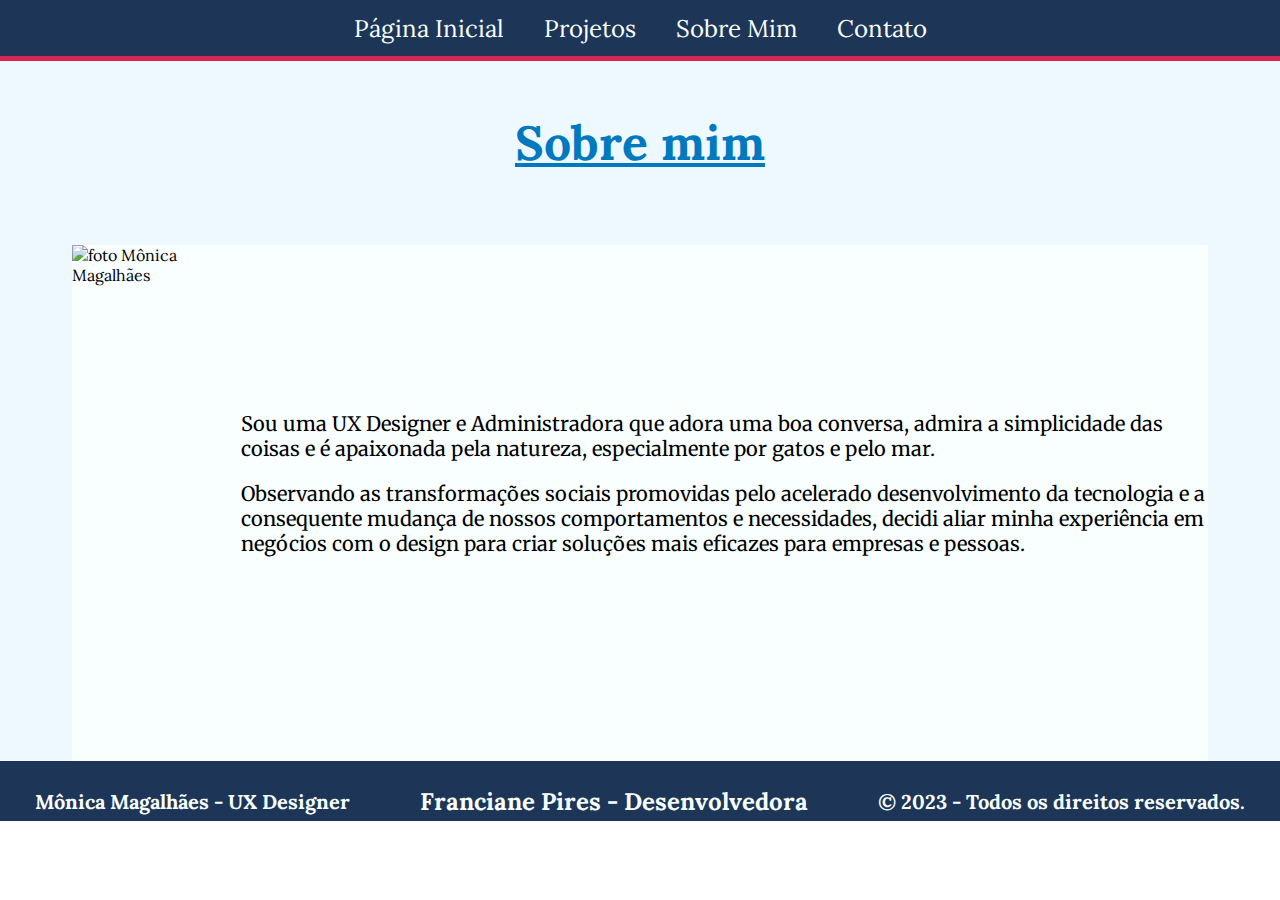
==== about.html @ 3b8ec023 "paginas de projetos cor de papel e cartafy com as rotas de paginas" ====
<!DOCTYPE html>
<html lang="PT-br">
<head>
    <meta charset="UTF-8">
    <meta http-equiv="X-UA-Compatible" content="IE=edge">
    <meta name="viewport" content="width=device-width, initial-scale=1.0">
    <link rel="preconnect" href="https://fonts.googleapis.com">
    <link rel="preconnect" href="https://fonts.gstatic.com" crossorigin>
    <link href="https://fonts.googleapis.com/css2?family=Lora&family=Merriweather:wght@400;700&display=swap" rel="stylesheet">
    <link rel="stylesheet" href="./assets/css/style.css">
    <title>Monica Magalhães</title>
</head>
<body>
    <header>
        <nav>
            <ul class="header">
                <li><a href="index.html">Página Inicial</a></li>
                <li><a href="projects.html">Projetos</a></li>
                <li><a href="#about">Sobre Mim</a></li>
                <li><a href="contact.html">Contato</a></li>
            </ul>
        </nav>
    </header>

    <main>
        <!-- <div>
            <h2 class="title" id="projects">Projetos em UX</h2>
            <div class="project">
                <img class="project-photo" src="./assets/img/Cor de Papel.png" alt="foto cor de papel">
                <div class="content">
                    <h3>Cor de Papel</h3>
                    <p>Este projeto teve como objetivo inserir a rede de papelarias Cor de Papel no comércio online (e-commerce), agregando valor ao serviço prestado através da diferenciação do processo de compra pelo aplicativo.</p>  
                    <button onclick="openCorDePapel()">Saiba mais</button>
                </div>
            </div>
        </div>
        <div>
            <h2 class="title">Projetos em UI</h2>
            <div class="project">
                <img class="project-photo" src="./assets/img/Cartafy.png" alt="foto cartafy">
                <div class="content">
                    <h3>Cartafy</h3>
                    <p>Imagine um cenário utópico em que a invenção da carta acabou de acontecer. Cartafy é uma plataforma de envio de cartas onde você consegue se comunicar com seus amigos e familiares  sem precisar ir aos Correios.</p>
                    <button onclick="openCartafy()">Saiba mais</button>
                </div>
            </div>         
        </div> -->
        <div>
            <h2 id="about">Sobre mim</h2>
            <div class="content-about">
                <img class="monica-photo" src="./assets/img/Mônica.png" alt="foto Mônica Magalhães">
                <div>
                    <p>Sou uma UX Designer e Administradora que adora uma boa conversa, admira a simplicidade das coisas  e é apaixonada pela natureza, especialmente por gatos e pelo mar.</p>
                    <p>Observando as transformações sociais promovidas pelo acelerado desenvolvimento da tecnologia e a consequente mudança de nossos comportamentos e necessidades, decidi aliar minha experiência em negócios com o design para criar soluções mais eficazes para empresas e pessoas.</p>
                </div>
                
            </div> 
        </div>
        <!-- <div>
            <h2 id="contact">Contatos</h2>
            <ul class="logo">
                <li onclick="showModal()"><a href="javascript:void(0)"><img src="./assets/img/E-mail.png" alt="e-mail"></a></li>
                <li><a href="https://www.linkedin.com/in/monicatmagalhaes/" target="_blank"><img src="./assets/img/Linkedin.png" alt="linkedin"></a></li>
                <li><a href="https://wa.me/5524999484219" target="_blank"><img src="./assets/img/WhatsApp.png" alt="WhatsApp"></a></li>
            </ul>
        </div>
        <div class="modal" onclick="hideModal()">
            <div class="modal-content">
                <span class="close" onclick="hideModal()">&times;</span>
                <textarea class="e-mail" disabled>mtt.magalhaes@gmail.com</textarea>
                <button class="copy">Copiar e-mail</button>
            </div>
        </div>  -->
    </main>

    <footer>
        <h5 class="footer">Mônica Magalhães - UX Designer <span><a href="https://www.linkedin.com/in/franciane-pires/" target="_blank">Franciane Pires - Desenvolvedora</a> </span> <span>© 2023 - Todos os direitos reservados.</span></h5>
        
    </footer>
    <script src="./assets/js/script.js"></script>
</body>
</html>
---- assets/css/style.css ----
* { 
    padding: 0;
    margin: 0;
    box-sizing: border-box;
    font-family: 'Lora', serif;
}

:root {
    --dark-blue: #1D3557; 
    --medium-blue:#0079BF;
    --ligth-blue: #EEF9FF;
    --ice: #F9FFFF;
    --red: #D52550;
    --dark-red: #6A1328;
    --grey-blue: #B5BDC8;
    --black-blue: #0A121D;
    --grey: rgba(0, 0, 0, 0.5);
}

// tamanho da font desktop
h1 { 
    font-size: 64px;
    font-family: 'Lora', serif;
}

h2 {
    font-size: 48px;
    font-family: 'Lora', serif;
    color: var(--medium-blue);
}

h3 {
    font-size: 32px;
    font-family: 'Lora', serif;
}

a, h4 {
    font-size: 24px;
    font-family: 'Lora', serif;
}

h5 {
    font-size: 20px;
    font-family: 'Lora', serif;
}

li, p { 
    font-size: 20px;
    font-family: 'Merriweather', serif;
}


.header {     
    width: 100%;
    height: 60px;
    background-color: var(--dark-blue);
    padding-bottom: 5px var(--red);
    display: flex;
    align-items: center;
    justify-content: center;
    padding: 28px;
    gap: 40px;
    list-style: none;   
    position: fixed;
    top: 0;
}

nav ul li a {
    list-style: none;
    text-decoration: none;
    color: var(--ice);
}


ul {
    border-bottom: var(--red) 5px solid;
}

main { 
    background-color: var(--ligth-blue);
}

.cover { 
    width: 100%;
    height: 342px;
    object-fit: cover;
    margin-top: 136px;
}

.presentation h1 {
    color: var(--black-blue);
    display: flex;
    justify-content: center;
    margin-top: 64px;
    margin-bottom: 40px;
    font-size: 64px;
}

.presentation h2 {
    color: var(--dark-blue);
    display: flex;
    justify-content: center;
}

.title {
    display: flex;
    justify-content: center;
    text-decoration: underline;
    margin-bottom: 56px;
    padding-top: 120px;
}

.project {
    display: flex;
    width: 90%;
    background-color: var(--ice); 
    margin: 48px 68px;
}

.project-photo {
    width: 415px;
    height: 486px;
}

.content {
    display: flex;
    flex-direction: column;
    gap: 56px;
    justify-content: center;
    margin-left: 40px;
    font-family: 'Merriweather', serif;
}

.content, h3 {
    font-family: 'Lora', serif;
}

button {
    width: 150px;
    height: 50px;
    font-family: 'Merriweather', serif;
    font-size: 20px;
    font-weight: bold;
    border: none;
    border-radius: 10px;
    background-color: var(--red);
    color: var(--ice);
    cursor: pointer;
}


#about {
    display: flex;
    flex-direction: column;
    justify-content: center;
    align-items: center;
    text-decoration: underline;
    padding-top: 112px;
    width: 100%;
}

.monica-photo {
    width: 420px;
    height: 496px;
}

.content-about {
    display: flex;
    background-color: var(--ice); 
    align-items: center;
    gap: 20px;
    margin: 72px 72px 0; 
}

.content-about, p {
    padding-bottom: 20px;

}

#contact { 
    display: flex;
    justify-content: center;
    text-decoration: underline;
    padding-top: 120px;
}

.logo {
    display: flex;
    justify-content: center;
    gap: 208px;
    padding-bottom: 132px;
    list-style: none;
    margin-top: 64px;
    padding-bottom: 30%
}

.footer {
    display: flex;
    justify-content: space-around;
    align-items: center;
    width: 100%;
    height: 60px;
    padding-top: 20px;
    background-color: var(--dark-blue);
    color: var(--ice);
    border-top: 5px var(--red);
}

.footer a { 
    text-decoration: none;
    color: var(--ice);
}

.modal {
    position: fixed;
    padding: 0;
    top: 0;
    width: 100%;
    height: 100%;
    display: flex;
    align-items: center;
    justify-content: center;
    background-color: var(--grey);
    transform: scale(1.1);
    opacity: 0;
    visibility: hidden;
    transition: visibility 0.25s ease-in-out, transform 0.25s ease-in-out opacity 2.25s ease-in-out; 
}

.modal-content {
    background-color: var(--ice);
    padding: 16px 24px;
    width: 844px;
    height: 365px;
    border-radius: 8px;
}

.close { 
    float: right;
    width: 32px;
    height: 32px;
    cursor: pointer;
    background-color: var(--ligth-blue);
    text-align: center;
    line-height: 32px;
    font-size: 38px;
    border-radius: 50px;
}


.showModal {
    opacity: 1;
    visibility: visible;
    transform: scale(1.0);
}

.e-mail { 
    width: 400px;
    border: none;
    font-size: 32px;
    font-weight: bold;
    margin-left: 200px;
    margin-top: 107px;
    color: var(--black-blue);
    background-color: var(--ice);
}

.copy { 
    margin: 34px 300px;
}


//pagina cor de papel

.contentCorDePapel { 
    margin: 0 64px;
}

.coverProject { 
    width: 100%;
    height: 369px;
    padding: 136px 120px 0 120px;
}

.titleProject {
    display: flex;
    justify-content: center;
    text-decoration: underline;
    margin-top: 88px;
}

.summary {
    display: flex;
    gap: 110px;
    margin: 120px 30px 0;
}

.summary img {
    width: 580px;
}

.summary h3 {
    color: var(--dark-blue);
    margin-bottom: 42px;
}

.summary p { 
    color: var(--black-blue)
}

.summary h4 {
    color: var(--dark-blue);
    margin-bottom: 42px;
}

.summary h5 span {
    color: var(--medium-blue);
}

.summary ul {
    margin-left: 22px;
}

.challenge {
    display: flex;
    gap: 130px;
    margin: 120px 30px 0;
}

.challenge div {
    width: 587px;
}

.challenge div div {
    gap: 70px;
}

.challenge h3 {
    color: var(--dark-blue);
    margin-bottom: 42px;
}

.challenge h4 span {
    color: var(--medium-blue);
}

.challenge p { 
    color: var(--black-blue)
}

.spacing {
    margin-top: 70px
}

.color {
    border: 0.1px solid red;
    margin: 120px 30px;
}

.list { 
    border: none;
}

.map {
    width: 95%;
    margin: 120px 30px 30px;
}

.generation {
    width: 587px;
    padding: 120px 30px;
}

.generation h3 {
    color: var(--dark-blue);
    margin-bottom: 24px;
}

.generation h4 {
    color: var(--dark-blue);
    margin-bottom: 24px;
}

.generationImage {
    width: 961px;
    height: 406px;
    margin: 120px 150px 0 150px ;
}


.groupIdeation {
    width: 1146px;
    height: 416px;
    margin: 120px 75px;
}

.ideation {
    width: 969px;
    height: 727px;
    margin: 0 150px 0 150px
}

.prototyping {
    width: 970px;
    height: 502px;
    margin: 120px 150px 120px 150px ;
}

.wireframe {
    width: 969px;
    height: 726px;
    margin: 120px 150px 0 150px ;
}

.flow {
    width: 969px;
    height: 1353px;
    margin: 120px 150px 0 150px ;
}

.colorsComponent {
    width: 1144px;
    height: 616px;
    margin: 120px 80px 0 80px ;
}

.typographyComponent {
    width: 1144px;
    height: 1487px;
    margin: 120px 80px 0 80px;
}


.component {
    width: 1144px;
    height: 1429px;
    margin: 120px 80px 0 80px;
}

//projeto carfafy 
.contentCartafy { 
    margin: 0 30px;
}

.contentCartafy img {
    width: 95%;
    margin: 0px 30px 0 30px ;
}

.summaryCartafy {
    display: flex;
    gap: 100px;
    margin: 120px 30px 0;
}

.summaryCartafy div {
    width: 587px;
}

.summaryCartafy h3 {
    color: var(--dark-blue);
    margin-bottom: 24px
}

.summaryCartafy p {
    margin-bottom: 88px
}

.spacingCartafy h3, h4 {
    margin: 120px 30px 120px 30px;
    color: var(--dark-blue);
}

.coverCartafy { 
    width: 100%;
    height: 369px;
    padding: 136px 90px 0 90px;

}


// tamanho da font mobile
@media (max-width: 768px) { 
    h1 { 
        font-size: 64px;
        font-family: 'Lora', serif;
    }
    
    h2 {
        font-size: 32px;
        font-family: 'Lora', serif;
    }
    
    h3 {
        font-size: 24px;
        font-family: 'Lora', serif;
    }
    
    a, h4 {
        font-size: 20px;
        font-family: 'Lora', serif;
    }
    
    h5 {
        font-size: 16px;
        font-family: 'Lora', serif;
    } 

    p { 
        font-size: 16px;
        font-family: 'Merriweather', serif;
    }



    .project {
        flex-direction: column;
    }
}
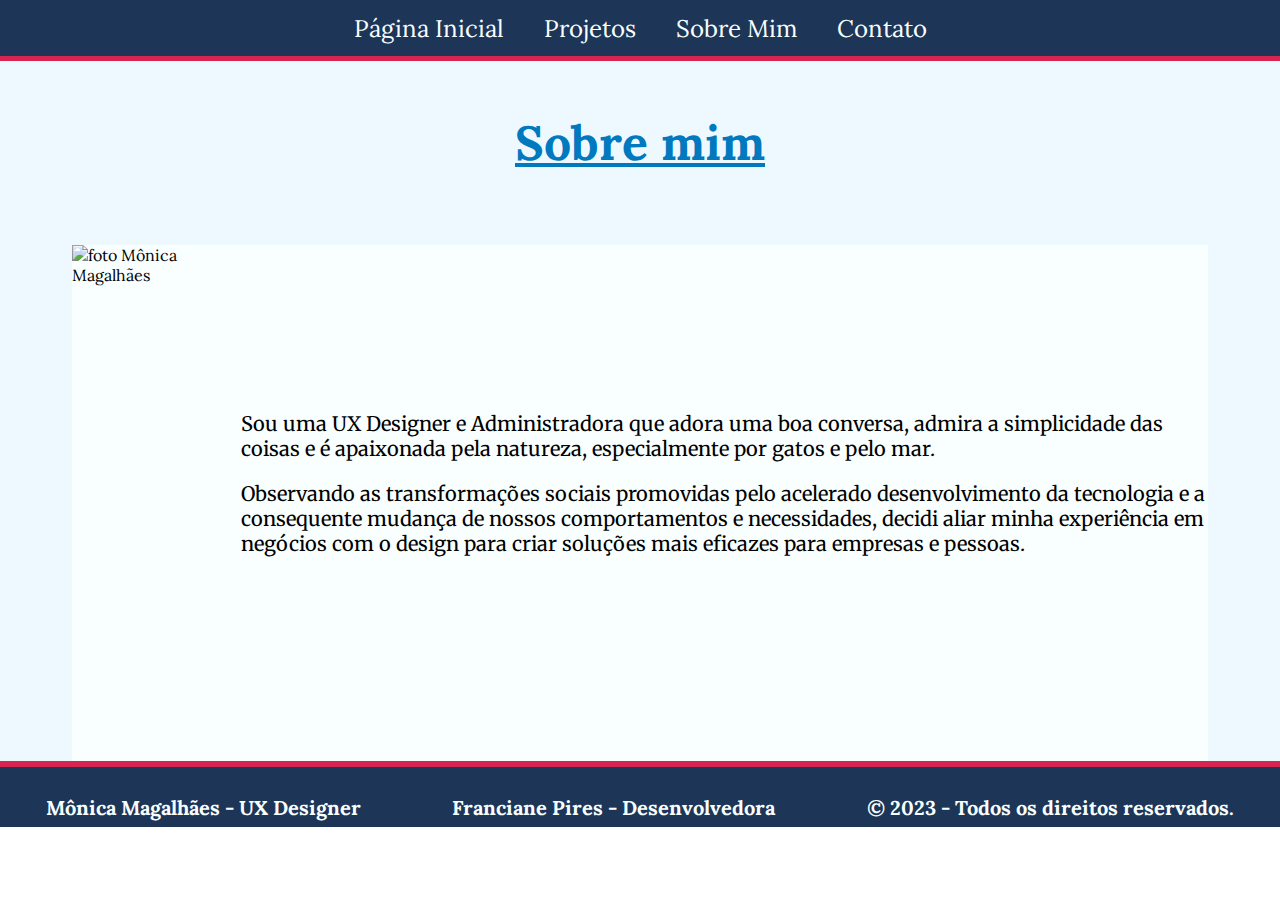
==== commit e73097c3: "pagina de projetos cartafy" ====
--- a/about.html
+++ b/about.html
@@ -74,6 +74,7 @@
     </main>
 
     <footer>
+        <hr class="border" /> 
         <h5 class="footer">Mônica Magalhães - UX Designer <span><a href="https://www.linkedin.com/in/franciane-pires/" target="_blank">Franciane Pires - Desenvolvedora</a> </span> <span>© 2023 - Todos os direitos reservados.</span></h5>
         
     </footer>
--- a/assets/css/style.css
+++ b/assets/css/style.css
@@ -71,7 +71,6 @@
     color: var(--ice);
 }
 
-
 ul {
     border-bottom: var(--red) 5px solid;
 }
@@ -93,7 +92,6 @@
     justify-content: center;
     margin-top: 64px;
     margin-bottom: 40px;
-    font-size: 64px;
 }
 
 .presentation h2 {
@@ -108,6 +106,10 @@
     text-decoration: underline;
     margin-bottom: 56px;
     padding-top: 120px;
+}
+
+.titleMobile {
+    display: none;
 }
 
 .project {
@@ -185,13 +187,16 @@
 }
 
 .logo {
-    display: flex;
-    justify-content: center;
-    gap: 208px;
-    padding-bottom: 132px;
-    list-style: none;
-    margin-top: 64px;
-    padding-bottom: 30%
+
+    display: flex;
+    justify-content: center;
+    gap: 206px;
+    margin-top: 64px ;
+    padding-bottom: 30%;
+}
+
+.logo img { 
+    width: 68px;
 }
 
 .footer {
@@ -204,11 +209,14 @@
     background-color: var(--dark-blue);
     color: var(--ice);
     border-top: 5px var(--red);
+    flex-direction: row;
+
 }
 
 .footer a { 
     text-decoration: none;
     color: var(--ice);
+    font-size: 20px;
 }
 
 .modal {
@@ -278,7 +286,6 @@
 
 .coverProject { 
     width: 100%;
-    height: 369px;
     padding: 136px 120px 0 120px;
 }
 
@@ -357,6 +364,11 @@
     margin: 120px 30px;
 }
 
+.colorTwo {
+    border: 0.1px solid red;
+    margin: 120px 30px 0;
+}
+
 .list { 
     border: none;
 }
@@ -368,7 +380,7 @@
 
 .generation {
     width: 587px;
-    padding: 120px 30px;
+    padding: 120px 30px 0;
 }
 
 .generation h3 {
@@ -418,6 +430,13 @@
     margin: 120px 150px 0 150px ;
 }
 
+iframe { 
+    border: 1px solid rgba(0, 0, 0, 0.1);
+    width: 800px;
+    height: 450px;
+    margin: 120px 274px 0;
+}
+
 .colorsComponent {
     width: 1144px;
     height: 616px;
@@ -437,6 +456,8 @@
     margin: 120px 80px 0 80px;
 }
 
+
+
 //projeto carfafy 
 .contentCartafy { 
     margin: 0 30px;
@@ -466,37 +487,47 @@
     margin-bottom: 88px
 }
 
-.spacingCartafy h3, h4 {
-    margin: 120px 30px 120px 30px;
+.titleCartafy {
+    margin: 120px 30px 0;
     color: var(--dark-blue);
+}
+
+.titleCartafy h3 {
+    margin-bottom: 120px 
 }
 
 .coverCartafy { 
     width: 100%;
-    height: 369px;
     padding: 136px 90px 0 90px;
-
-}
-
-
-// tamanho da font mobile
-@media (max-width: 768px) { 
+}
+
+.border { 
+    border: 3px solid var(--red);
+}
+
+
+@media only screen and (max-width: 600px) {
     h1 { 
-        font-size: 64px;
-        font-family: 'Lora', serif;
-    }
-    
-    h2 {
-        font-size: 32px;
-        font-family: 'Lora', serif;
-    }
-    
-    h3 {
         font-size: 24px;
         font-family: 'Lora', serif;
     }
     
-    a, h4 {
+    h2 {
+        font-size: 20px;
+        font-family: 'Lora', serif;
+    }
+    
+    h3 {
+        font-size: 20px;
+        font-family: 'Lora', serif;
+    }
+    
+    h4 {
+        font-size: 20px;
+        font-family: 'Lora', serif;
+    }
+
+    a {
         font-size: 20px;
         font-family: 'Lora', serif;
     }
@@ -511,10 +542,331 @@
         font-family: 'Merriweather', serif;
     }
 
+    li {
+        display: none;
+    }
+
+
+
+
+
+    
+
+
+
+
+    .cover { 
+        width: 95%;
+        height: 80px;
+        object-fit: cover;
+        margin: 104px 10px 0;
+    }
 
 
     .project {
         flex-direction: column;
-    }
-}
-
+        margin: 0;
+        padding: 16px
+    }
+
+    .project {
+        display: flex;
+        width: 100%;
+        background-color: var(--ice); 
+    }
+
+    .titleMobile {
+        display: block;
+        padding: 16px;
+    }
+
+    .titleDesktop {
+        display: none;
+    }
+
+    .title {
+        padding: 50px 0 20px;
+        margin-bottom: 40px;
+    }
+
+    .project-photo {
+        width: 328px;
+        height: 281px;
+    }
+
+    .content {
+        margin: 24px 0;
+        gap: 20px;
+    } 
+
+    button {
+        margin-left: 90px;
+    }
+
+    #about {
+        padding-top: 50px;
+        margin-bottom: 50px;
+        width: 100%;
+    }
+
+    .content-about {
+        width: 100%;
+        flex-direction: column;
+        margin: 0; 
+        padding: 24px 16px 40px;
+    }
+
+    .monica-photo {
+        width: 248px;
+        height: 281px;
+    }
+
+    #contact { 
+        padding-top: 40px;
+    }
+
+    .logo {
+        gap: 48px;
+        margin-top: 40px;
+        padding-bottom: 30%;
+    }
+
+    .logo img { 
+        width: 48px;
+    }
+
+
+    .footer {
+        flex-direction: column;
+        height: 80px;
+        padding: 16px ;
+        border-top: 5px var(--red);
+    }
+
+    .footer a {
+        font-size: 16px;   
+    }
+
+    .modal-content {
+        width: 300px;
+        height: 600px;
+    }
+    
+    .e-mail { 
+        margin: 180px 0 60px;
+        font-size: 20px;
+        width: 270px;
+    }
+
+    .close { 
+        margin: 20px 3px 0;
+    }
+
+    .copy { 
+        margin: 0 50px 0;
+    }
+
+
+    //pagina de cor de papel 
+
+    .contentCorDePapel { 
+        margin: 0;
+    }
+
+    .coverProject { 
+        padding: 104px 20px 0 20px;
+    }
+
+    .titleProject {
+        margin-top: 40px;
+    }
+
+    .summary {
+        flex-direction: column;
+        gap: 30px;
+        margin: 42px 16px 0; 
+    }
+
+    .summary img {
+        width: 328px;
+    }
+
+    .challenge {
+        flex-direction: column;
+        gap: 30px;
+        margin: 42px 16px 0;
+    }
+
+    .challenge div {
+        width: 328px;
+    }
+
+    .challenge div div {
+        gap: 0;
+    }
+
+    .challenge h3 {
+        margin-bottom: 30px;
+    }
+
+    .spacing {
+        margin-top: 30px
+    }
+
+    .color {
+        margin: 40px 16px;
+    }
+
+    .map {
+        width: 90%;
+        margin: 40px 16px 0;
+    }
+
+    .phone { 
+        width: 248px;
+    }
+
+    .generation {
+        width: 328px;
+        padding: 40px 16px 0;
+    }
+
+    .generation h3 {
+        margin-bottom: 40px;
+    }
+    
+    .generation h4 {
+        margin-bottom: 40px;
+    }
+    
+    .generationImage {
+        width: 328px;
+        height: 139px;
+        margin: 40px 0 0;
+    }
+
+    .groupIdeation {
+        width: 328px;
+        height: 119px;
+        margin: 40px 0px;
+    }
+
+    .ideation {
+        width: 328px;
+        height: 246px;
+        margin: 0px 0px;
+    }
+
+    .prototyping {
+        width: 328px;
+        height: 170px;
+        margin: 40px 0 ;
+    }
+
+    .wireframe {
+        width: 328px;
+        height: 246px;
+        margin: 40px 0 0;
+    }
+
+    .flow {
+        width: 328px;
+        height: 456px;
+        margin: 40px 0 0;
+    }
+
+    iframe { 
+        border: 1px solid rgba(0, 0, 0, 0.1);
+        width: 328px;
+        height: 297px;
+        margin: 40px 0 ;
+    }
+
+    .colorsComponent {
+        width: 328px;
+        height: 177px;
+        margin: 40px 0 ;
+    }
+
+    .typographyComponent { 
+        width: 328px;
+        height: 427px; 
+        margin: 0 0 40px;
+    }
+
+    .component { 
+        width: 328px;
+        height: 410px; 
+        margin: 0;
+    }
+
+    .colorTwo {
+        margin: 0 16px;
+    }
+
+
+
+
+    //projeto cartafy
+
+    .contentCartafy { 
+        margin: 0;
+    }
+
+    .contentCartafy img {
+        width: 328px;
+        margin: 40px 16px 0;
+    }
+
+    .coverCartafy { 
+        padding: 50px 20px 0 20px;
+    }
+
+    .summaryCartafy {
+        flex-direction: column;
+        gap: 0;
+        margin: 0;
+    }
+
+    .summaryCartafy div {
+        width: 328px;
+
+    }
+
+    .summaryCartafy p {
+        margin-bottom: 40px;
+        margin: 0 16px;
+    }
+    
+    .summaryCartafy h3 {
+        margin: 40px 16px 24px 16px;
+    }
+
+    .titleCartafy {
+        margin: 40px 16px 0;
+    }
+
+    .titleCartafy h3 {
+        margin-bottom: 40px;  
+    } 
+
+
+    .titleCartafy img {
+        margin: 0;  
+    }
+    /* 
+
+
+    
+
+    
+
+    
+}
+    
+    .coverCartafy { 
+        width: 100%;
+        padding: 136px 90px 0 90px;
+    } */
+}
+
